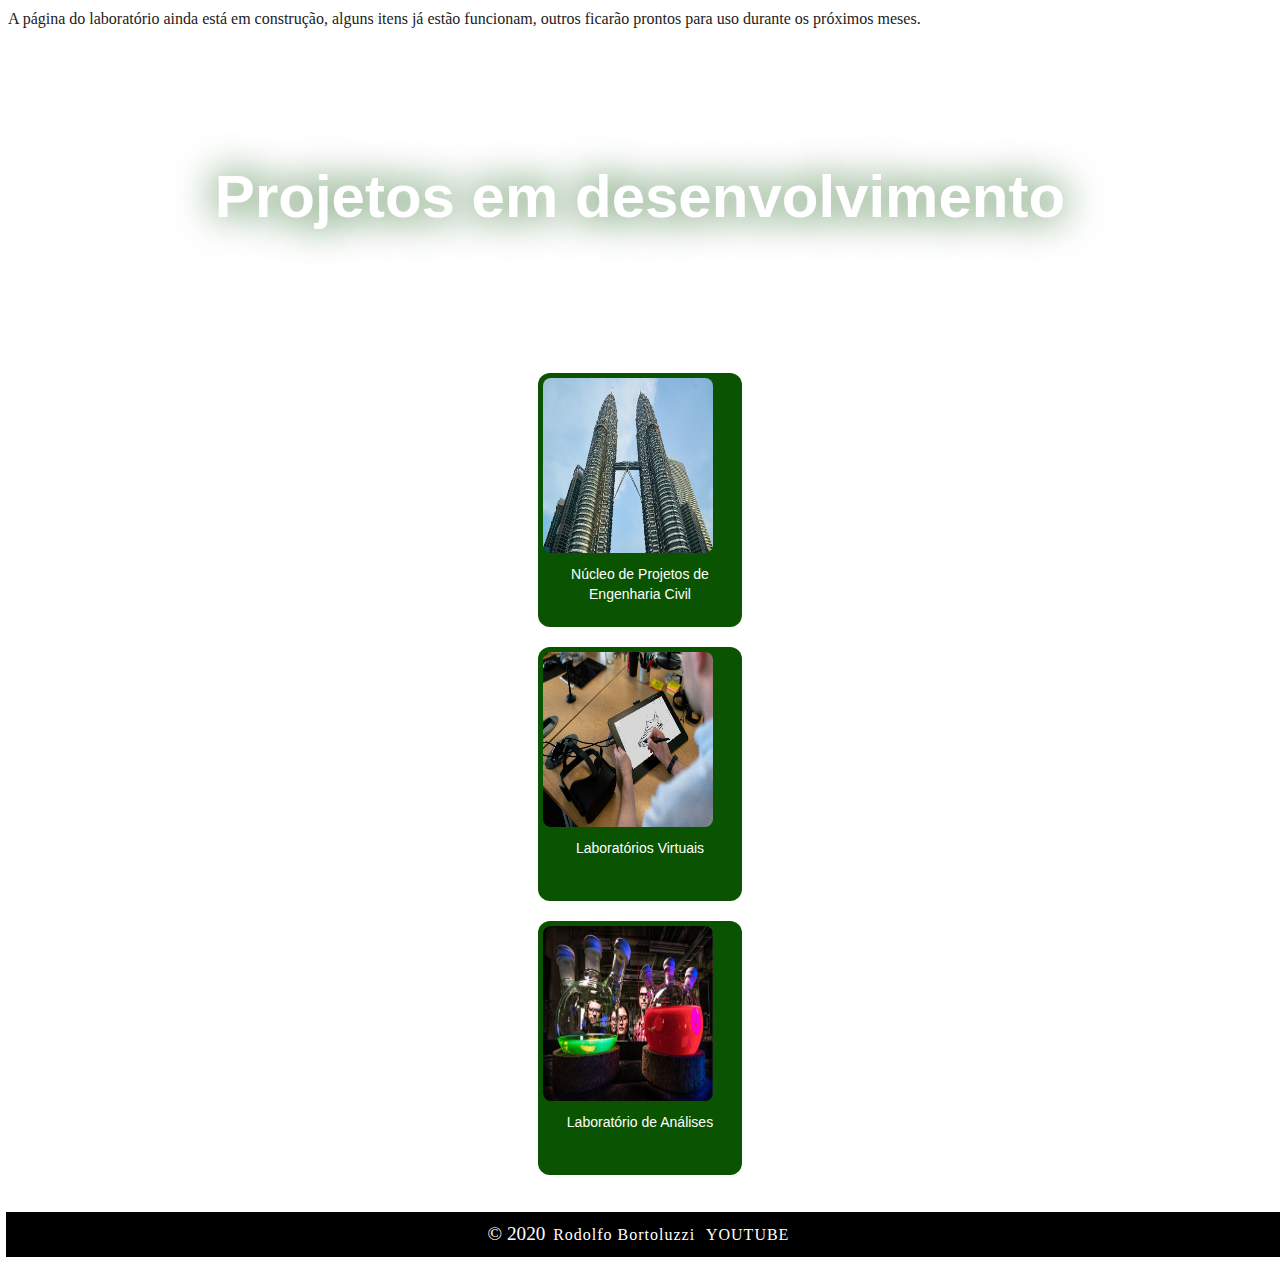
==== index.html @ 18ebc0be "Initial commit" ====
<!doctype html>
<html class="no-js" lang="">

<head>
  <meta charset="utf-8">
  <title>Laboratório UNIVINTE/FUCAP</title>

  <meta name="description" content="">
  <meta name="viewport" content="width=device-width, initial-scale=1">

  <meta property="og:title" content="">
  <meta property="og:type" content="">
  <meta property="og:url" content="">
  <meta property="og:image" content="">

  <link rel="manifest" href="site.webmanifest">
  <link rel="apple-touch-icon" href="icon.png">
  <!-- Place favicon.ico in the root directory -->

  <link rel="stylesheet" href="css/normalize.css">
  <link rel="stylesheet" href="css/main.css">

  <meta name="theme-color" content="#fafafa">
</head>

<body>

  <!-- Add your site or application content here -->
  <p>A página do laboratório ainda está em construção, alguns itens já estão funcionam, outros ficarão prontos para uso durante os próximos meses.</p>
  <script src="js/vendor/modernizr-3.11.2.min.js"></script>
  <script src="js/plugins.js"></script>
  <script src="js/main.js"></script>

  <!-- Google Analytics: change UA-XXXXX-Y to be your site's ID. -->
  <script>
    window.ga = function () { ga.q.push(arguments) }; ga.q = []; ga.l = +new Date;
    ga('create', 'UA-XXXXX-Y', 'auto'); ga('set', 'anonymizeIp', true); ga('set', 'transport', 'beacon'); ga('send', 'pageview')
  </script>
  <script src="https://www.google-analytics.com/analytics.js" async></script>

  <div id="projects">
    <h3>Projetos em desenvolvimento</h3>
    <p>Here are some of our projects, you may like.</p>
    <p>Aqui estão alguns dos nossos projetos, que você pode gostar.</p>
    <div class="work-box">
      <div class="work">
        <!--───────────────card───────────────-->
        <div class="card">
          <img class="work-img" src="resources/twinstowers.jpg">
          <a href="neuron.html" target="_blank"> <!--Link to project-->
            <div class="work-content">Núcleo de Projetos de Engenharia Civil</div></a>
        </div>
        <div class="card">
          <img class="work-img" src="resources/LabVirtual.jpg">
          <a href="LabsVirtuais.html" target="_blank"> <!--Link to project-->
            <div class="work-content">Laboratórios Virtuais</div></a>
        </div>
        <div class="card">
          <img class="work-img" src="resources/labquimica.jpg">
          <a href="https://www.robo.place/#CalcEngenharia.html" target="_blank"> <!--Link to project-->
            <div class="work-content">Laboratório de Análises</div></a>
        </div>


      </div>
    </div>
  </div>
</body>
<footer class="copyright">© 2020
  <a href="www.linkedin.com/in/rlbpc" target="_blank">Rodolfo Bortoluzzi</a>
  <a href="https://youtube.com/channel/UCdN_ScxdBG8PiYj-hdodAyQ" target="_blank">YOUTUBE<i class="fab fa-youtube"></i></a>
</footer>
</html>
---- css/main.css ----
/*! HTML5 Boilerplate v8.0.0 | MIT License | https://html5boilerplate.com/ */

/* main.css 2.1.0 | MIT License | https://github.com/h5bp/main.css#readme */
/*
 * What follows is the result of much research on cross-browser styling.
 * Credit left inline and big thanks to Nicolas Gallagher, Jonathan Neal,
 * Kroc Camen, and the H5BP dev community and team.
 */

/* ==========================================================================
   Base styles: opinionated defaults
   ========================================================================== */

html {
  color: #222;
  font-size: 1em;
  line-height: 1.4;
}

/*
 * Remove text-shadow in selection highlight:
 * https://twitter.com/miketaylr/status/12228805301
 *
 * Vendor-prefixed and regular ::selection selectors cannot be combined:
 * https://stackoverflow.com/a/16982510/7133471
 *
 * Customize the background color to match your design.
 */

::-moz-selection {
  background: #b3d4fc;
  text-shadow: none;
}

::selection {
  background: #b3d4fc;
  text-shadow: none;
}

/*
 * A better looking default horizontal rule
 */

hr {
  display: block;
  height: 1px;
  border: 0;
  border-top: 1px solid #ccc;
  margin: 1em 0;
  padding: 0;
}

/*
 * Remove the gap between audio, canvas, iframes,
 * images, videos and the bottom of their containers:
 * https://github.com/h5bp/html5-boilerplate/issues/440
 */

audio, canvas, iframe, img, svg, video {vertical-align: middle;}

/*
 * Remove default fieldset styles.
 */

fieldset {border: 0; margin: 0; padding: 0;}

/*
 * Allow only vertical resizing of textareas.
 */

textarea {resize: vertical;}

/* ==========================================================================
   Author's custom styles
   ========================================================================== */
:root{
  --main-background: #133461;
  --main-fonts-color: rgb(255, 255, 255);
  --main-decor-color: #0a5401;
  --main-header-background:#000000;
  --main-font-family: 'Poppins', sans-serif;
}

*{
  margin: 1px;
  padding: 2px;
  scroll-behavior: smooth;
}

main{
  padding: 1px;
  width: 100%;
  height: 100%;
  background: var(--main-background);
}

/*──────────────────
       header
──────────────────*/

header{
  margin: 2px;
  width: 100%;
  height: 70px;
  display: flex;
  align-items: center;
  justify-content: space-around;
  background: transparent;
  position: fixed;
  top: 0;
  transition: 0.3s;
  z-index: 5;
}
.nav-show{
  opacity: 0;
}

header:hover{
  opacity: 1;
  background: var(--main-header-background);
}

.logo img{
  padding-top: 2px;
  height: 10px;
  cursor: pointer;
}

.nav-bar{
  list-style:none;
  position: relative;
  align-items: flex-start;
  display: inline-flex;
}

a.nav-link{
  margin: 1px;
  padding: 15px 10px;
  text-decoration: none;
  color: var(--main-fonts-color);
  font-family: var(--main-font-family);
  cursor: pointer;
  text-transform: uppercase;
}

a.nav-link-logo{
  padding: 2px 10px;
}

.active{
  background: var(--main-decor-color);
}

.nav-link:hover {
  color: #000000;
  background: var(--main-decor-color);
}

/*──────────────────
       home
──────────────────*/

#home{
  margin: auto;
  height: 120vh; //altura do nome em relação ao início da página
color: var(--main-fonts-color);
  display: flex;
  flex-direction: column;
  align-items: center;
  justify-content: space-evenly;
}

#home .filter{
  background: url('https://pixabay.com/images/id-512503/') no-repeat;
  background-size: cover;
  background-position:center;
  position: absolute;
  top: 0;
  bottom: 0;
  left: 0;
  right: 0;
  opacity:.20;
}

.intro {
  text-align:center;
  color: var(--main-fonts-color);
  z-index: 1;
  margin: auto;
  padding: 20px;
}

.intro  p{
  margin: 5px;
  font-size:1.2rem;
  font-family: var(--main-font-family);
  text-align:center;
}

h3{
  padding-bottom: 10px;
  letter-spacing: normal;
  font-family: var(--main-font-family);
  font-style: normal;
  font-size: 60px;
  color: var(--main-fonts-color);
  text-shadow: 0 0 40px var(--main-decor-color);
}


/*──────────────────
    social media
──────────────────*/

.social-media{
  padding: 10px;
  display: flex;
  position: center;
  align-items: center;
  justify-content:center;
}

.social-media a {
  margin: 10px;
  font-size: 2rem;
  text-align:center;
  display: inline-block;
  color: var(--main-fonts-color);
}

.social-media a i{
  cursor: pointer;
}

.social-media  a:hover {
  color: var(--main-decor-color);
  text-shadow: 0 0 50px var(--main-decor-color);
}

/*──────────────────
      projects
──────────────────*/
/*
#projects{
	margin: auto;
	height: 80vh; //altura do nome em relação ao início da página
	color: var(--main-fonts-color);
	display: flex;
	flex-direction: column;
	align-items: center;
	justify-content: space-evenly;
}

#projects .filter{
	background: url('https://images.unsplash.com/photo-1544099858-75feeb57f01b?ixlib=rb-1.2.1&ixid=eyJhcHBfaWQiOjEyMDd9&auto=format&fit=crop&w=1350&q=80') no-repeat;
	background-size: cover;
	background-position:center;
    position: absolute;
    top: 0px;
    bottom: 0;
    left: 0;
    right: 0;
	opacity:.20;
}


*/
#projects{
  margin-top: 50px;
  height: 100%;
  display: flex;
  flex-direction: column;
  align-items: center;
  justify-content: center;
  text-align:center;
  color: var(--main-fonts-color);
}
#projects h3{
  padding-top: 70px;
}
#projects p{
  font-family: var(--main-font-family);
  font-size:1.0rem;
  padding: 10px;
}

.work{
  display: flex;
  flex: 1;
  flex-wrap: wrap;
  justify-content:center;
  align-items: center;
  padding: 5px;
}

.card{
  display: flex;
  flex-direction: column;
  margin: 10px;
  width: 200px;
  height:250px;
  border-radius:12px;
  background:var(--main-decor-color);
}

.card img{
  width: 85%;
  height:70%;
  /*border-top-left-radius: 2em 0.5em;
  border-top-right-radius: 1em 3em;
  border-bottom-right-radius: 4em 0.5em;
  border-bottom-left-radius: 1em 3em;*/
  alignment: center;
  border-radius:10px 10px 10px 10px;
}

.card .work-content{
  text-align: center;
  padding: 5px 5px;
  font-size: 14px;
  color: var(--main-fonts-color);
  font-family: var(--main-font-family);
  cursor: pointer;
}

.card a{
  text-decoration: none;
}

.card .work-content:hover{
  color: #306916;
}

.card:hover{
  box-shadow: 0 0 1.5rem gray;
}

/*──────────────────
      Contact
──────────────────*/

#contact{
  margin: auto;
  padding-bottom: 20px;
  height: 700px;
  display: flex;
  flex-direction: column;
  align-items: center;
  justify-content: center;
  color: var(--main-fonts-color);
}

#contact p{
  padding:10px;
  text-align:center;
  font-size:1.2rem;
  font-family: var(--main-font-family);
}

/*──────────────────
       footer
──────────────────*/

footer {
  width: 100%;
  height: 100%;
  background-color: var(--main-header-background);
}

.copyright {
  color: #fff;
  font-size: 1.2rem;
  line-height: 40px;
  text-align: center;
}

.copyright a{
  color: #fff;
  font-size: 1rem;
  letter-spacing: 1px;
  text-decoration: none;
}

.copyright a:hover{
  color: var(--main-decor-color);
}

/*──── hr ─────*/

hr {
  background: var(--main-decor-color);
  margin: 2px;
  height: 3px;
  width: 150px;
  border-radius:5px;
  border: hidden;
  margin-inline-start: auto;
  margin-inline-end: auto;
}

/*──────────────────
     Scrollbar
──────────────────*/
::-webkit-Scrollbar{
  width: 5px;
  background: rgba(5,5,5,1);
}
::-webkit-Scrollbar-thumb{
  border-radius: 10px;
  background: var(--main-decor-color);
  box-shadow: inset 0 0 20px var(--main-decor-color);
}
::-webkit-Scrollbar-track{
  margin-top: 80px;
  border-radius: 10px;
}

/*──────────────────
     hamburger
──────────────────*/
.hamburger {
  display: none;
}

.hamburger div{
  width: 30px;
  height: 3px;
  background: #dbdbdb;
  margin: 5px;
  transition:all 0.3s ease;
}

.toggle .line1{
  transform: rotate(-45deg) translate(-5px,6px);
}

.toggle .line2{
  opacity: 0;
}

.toggle .line3{
  transform: rotate(45deg) translate(-5px,-6px);
}

@keyframes navLinkFade{
  from{
    opacity:0;
    transform: translatex(50px);
  }
  to{
    opacity: 1;
    transform:translatex(0px);
  }
}

/*---------------------
	botões
----------------------*/
button
{
  font-size:100%;
  font-family: 'Times New Roman', Times, serif;
  border: 10px;
  padding: 10px;
//width: 100%;
//height: 100%;
//background-color: var(--main-header-background);
}


/*──────────────────
    media queries
──────────────────*/

@media only screen and (max-width: 1484px) and (min-width: 1214px) {
  .work{
    padding:20px 20%;
  }
}
@media only screen and (max-width: 1214px) and (min-width: 1000px) {
  .work{
    padding:20px 12%;
  }
}


@media only screen and (max-width: 500px) {

  #home, #projects, #contact{
    overflow-x: hidden;
  }
  header{
    background-color: var(--main-header-background);
  }
  .logo{
    position:absolute;
    top: 2px;
    left: 30px;
  }
  .nav-show{
    opacity: 0.7;
  }
  .nav-bar{
    position:fixed;
    top: 0;
    right:0;
    width:60%;
    height: 100vh;
    display:flex;
    flex-direction: column;
    align-items: center;
    justify-content:space-evenly;
    background:var(--main-header-background);
    transform:translatex(100%);
    transition: transform 0.5s ease-in;
    z-index: -1;
  }
  .hamburger{
    position:absolute;
    top: 17px;
    right: 25%;
    display: block;
    cursor:pointer;
    z-index: 5;
  }
  .nav-bar li{
    opacity:2;
  }




/* ==========================================================================
   Helper classes
   ========================================================================== */

/*
 * Hide visually and from screen readers
 */

.hidden,
[hidden] {
  display: none !important;
}

/*
 * Hide only visually, but have it available for screen readers:
 * https://snook.ca/archives/html_and_css/hiding-content-for-accessibility
 *
 * 1. For long content, line feeds are not interpreted as spaces and small width
 *    causes content to wrap 1 word per line:
 *    https://medium.com/@jessebeach/beware-smushed-off-screen-accessible-text-5952a4c2cbfe
 */

.sr-only {
  border: 0;
  clip: rect(0, 0, 0, 0);
  height: 1px;
  margin: -1px;
  overflow: hidden;
  padding: 0;
  position: absolute;
  white-space: nowrap;
  width: 1px;
  /* 1 */
}

/*
 * Extends the .sr-only class to allow the element
 * to be focusable when navigated to via the keyboard:
 * https://www.drupal.org/node/897638
 */

.sr-only.focusable:active,
.sr-only.focusable:focus {
  clip: auto;
  height: auto;
  margin: 0;
  overflow: visible;
  position: static;
  white-space: inherit;
  width: auto;
}

/*
 * Hide visually and from screen readers, but maintain layout
 */

.invisible {
  visibility: hidden;
}

/*
 * Clearfix: contain floats
 *
 * For modern browsers
 * 1. The space content is one way to avoid an Opera bug when the
 *    `contenteditable` attribute is included anywhere else in the document.
 *    Otherwise it causes space to appear at the top and bottom of elements
 *    that receive the `clearfix` class.
 * 2. The use of `table` rather than `block` is only necessary if using
 *    `:before` to contain the top-margins of child elements.
 */

.clearfix::before,
.clearfix::after {
  content: " ";
  display: table;
}

.clearfix::after {
  clear: both;
}

/* ==========================================================================
   EXAMPLE Media Queries for Responsive Design.
   These examples override the primary ('mobile first') styles.
   Modify as content requires.
   ========================================================================== */

@media only screen and (min-width: 35em) {
  /* Style adjustments for viewports that meet the condition */
}

@media print,
  (-webkit-min-device-pixel-ratio: 1.25),
  (min-resolution: 1.25dppx),
  (min-resolution: 120dpi) {
  /* Style adjustments for high resolution devices */
}

/* ==========================================================================
   Print styles.
   Inlined to avoid the additional HTTP request:
   https://www.phpied.com/delay-loading-your-print-css/
   ========================================================================== */

@media print {
  *,
  *::before,
  *::after {
    background: #fff !important;
    color: #000 !important;
    /* Black prints faster */
    box-shadow: none !important;
    text-shadow: none !important;
  }

  a,
  a:visited {
    text-decoration: underline;
  }

  a[href]::after {
    content: " (" attr(href) ")";
  }

  abbr[title]::after {
    content: " (" attr(title) ")";
  }

  /*
   * Don't show links that are fragment identifiers,
   * or use the `javascript:` pseudo protocol
   */
  a[href^="#"]::after,
  a[href^="javascript:"]::after {
    content: "";
  }

  pre {
    white-space: pre-wrap !important;
  }

  pre,
  blockquote {
    border: 1px solid #999;
    page-break-inside: avoid;
  }

  /*
   * Printing Tables:
   * https://web.archive.org/web/20180815150934/http://css-discuss.incutio.com/wiki/Printing_Tables
   */
  thead {
    display: table-header-group;
  }

  tr,
  img {
    page-break-inside: avoid;
  }

  p,
  h2,
  h3 {
    orphans: 3;
    widows: 3;
  }

  h2,
  h3 {
    page-break-after: avoid;
  }
}}
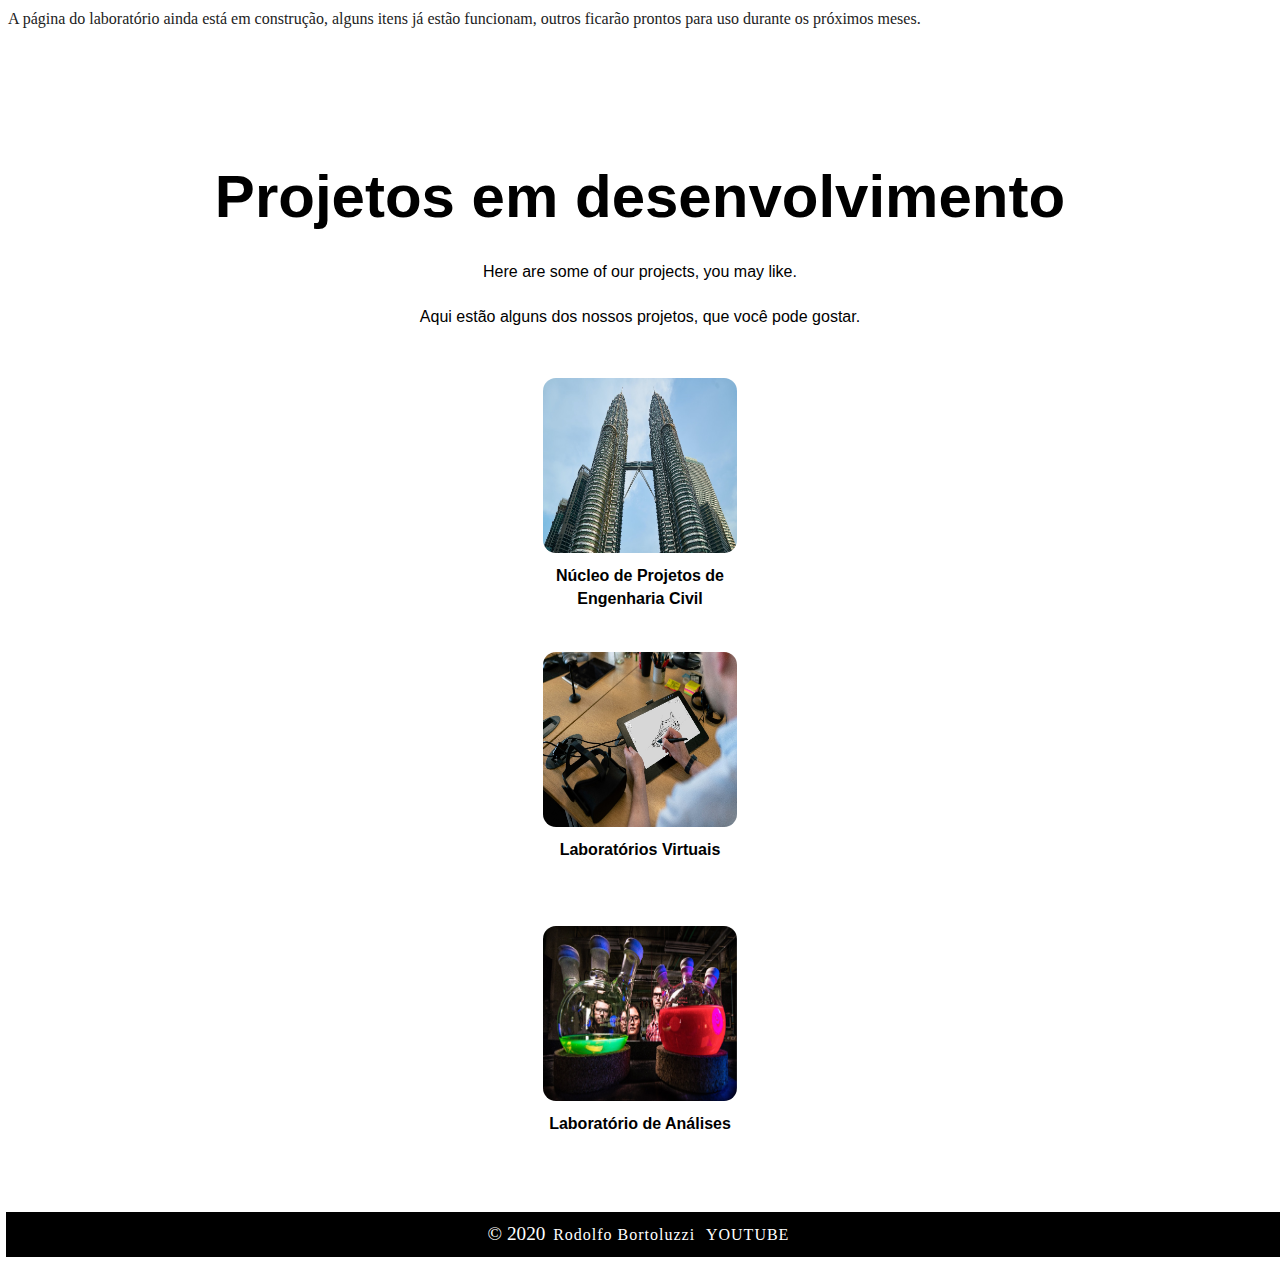
==== commit 6d7bb4ef: "add gas properties lab" ====
--- a/index.html
+++ b/index.html
@@ -8,7 +8,7 @@
   <meta name="description" content="">
   <meta name="viewport" content="width=device-width, initial-scale=1">
 
-  <meta property="og:title" content="">
+  <meta property="og:title" content="fwefwef">
   <meta property="og:type" content="">
   <meta property="og:url" content="">
   <meta property="og:image" content="">
@@ -44,19 +44,19 @@
     <p>Aqui estão alguns dos nossos projetos, que você pode gostar.</p>
     <div class="work-box">
       <div class="work">
-        <!--───────────────card───────────────-->
+        <!--───────────────cards───────────────-->
         <div class="card">
-          <img class="work-img" src="resources/twinstowers.jpg">
-          <a href="neuron.html" target="_blank"> <!--Link to project-->
+          <img class="work-img" src="resources/twinstowers.jpg" alt="Projetos de Civil">
+          <a href="NPCivil.html" target="_blank"> <!--Link to project-->
             <div class="work-content">Núcleo de Projetos de Engenharia Civil</div></a>
         </div>
         <div class="card">
-          <img class="work-img" src="resources/LabVirtual.jpg">
+          <img class="work-img" src="resources/LabVirtual.jpg" alt="Labs Virtuais">
           <a href="LabsVirtuais.html" target="_blank"> <!--Link to project-->
             <div class="work-content">Laboratórios Virtuais</div></a>
         </div>
         <div class="card">
-          <img class="work-img" src="resources/labquimica.jpg">
+          <img class="work-img" src="resources/labquimica.jpg" alt="Labs Serviços">
           <a href="https://www.robo.place/#CalcEngenharia.html" target="_blank"> <!--Link to project-->
             <div class="work-content">Laboratório de Análises</div></a>
         </div>
--- a/css/main.css
+++ b/css/main.css
@@ -75,8 +75,8 @@
    ========================================================================== */
 :root{
   --main-background: #133461;
-  --main-fonts-color: rgb(255, 255, 255);
-  --main-decor-color: #0a5401;
+  --main-fonts-color: rgb(0, 0, 0);
+  --main-decor-color: #ffffff;
   --main-header-background:#000000;
   --main-font-family: 'Poppins', sans-serif;
 }
@@ -304,20 +304,17 @@
 }
 
 .card img{
-  width: 85%;
+  width: 97%;
   height:70%;
-  /*border-top-left-radius: 2em 0.5em;
-  border-top-right-radius: 1em 3em;
-  border-bottom-right-radius: 4em 0.5em;
-  border-bottom-left-radius: 1em 3em;*/
-  alignment: center;
-  border-radius:10px 10px 10px 10px;
+  align-content: center;
+  border-radius:15px 15px 15px 15px;
 }
 
 .card .work-content{
   text-align: center;
   padding: 5px 5px;
-  font-size: 14px;
+  font-size: 16px;
+  font-weight: bold;
   color: var(--main-fonts-color);
   font-family: var(--main-font-family);
   cursor: pointer;
@@ -332,7 +329,7 @@
 }
 
 .card:hover{
-  box-shadow: 0 0 1.5rem gray;
+  box-shadow: 0 0 2rem #070ae3;
 }
 
 /*──────────────────
